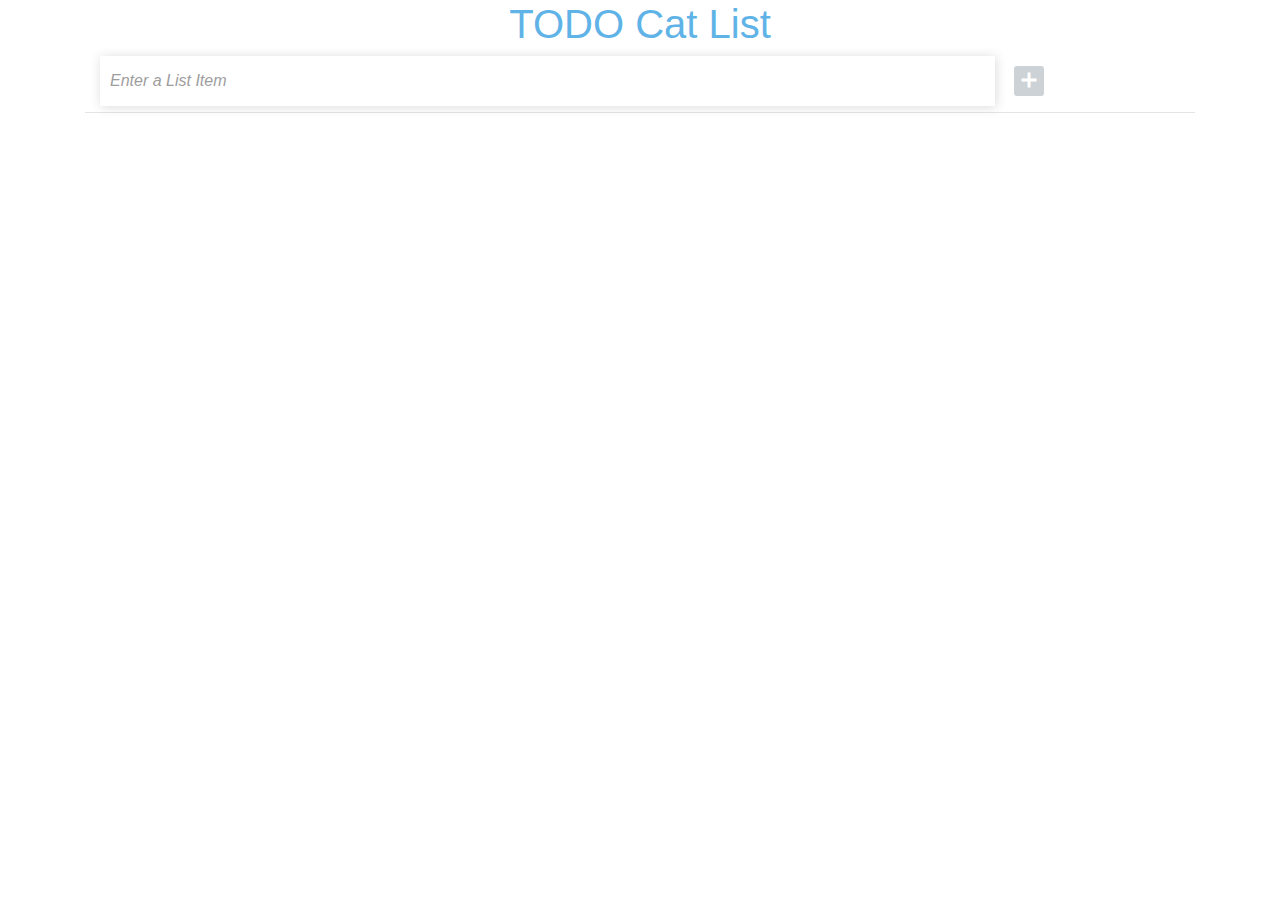
==== FL11_HW11/homework/index.html @ 8338e7c2 "HW11/ added" ====
<!DOCTYPE html>
<html lang="en">
<head>
  <meta charset="UTF-8">
  <title>Homework 11 - TODO Cat List</title>
  <link rel="stylesheet" href="./assets/material-icons/material-icons.css">
  <link rel="stylesheet" href="./assets/styles.css">
  <link rel="stylesheet" href="https://stackpath.bootstrapcdn.com/bootstrap/4.3.1/css/bootstrap.min.css" integrity="sha384-ggOyR0iXCbMQv3Xipma34MD+dH/1fQ784/j6cY/iJTQUOhcWr7x9JvoRxT2MZw1T" crossorigin="anonymous">
</head>
<body>
  <div id="root">
    <div class="container">
      <h1 class="text-center">TODO Cat List</h1>
  
      <div class="addingContainer">
        <div class="inputEl col-10">
          <input type="text" placeholder="Enter a List Item" id="todoTextInput" oninput="handlers.activateAddButton(event)">
        </div>
        <div class="add-btn--container col-1">
          <i class="material-icons add-btn" id = "add" onclick="handlers.addTodo(event)">add</i>
        </div>
      </div>

      <hr style="size: 4px; color: #E8F2FB;">
      <div class="row list-container">
        
          <ul id="todoList" class="col-12">
  
          </ul>
        
  
      </div>     
    </div>
  </div>

  <script src="./src/app.js"></script>
</body>
</html>
---- FL11_HW11/homework/assets/material-icons/material-icons.css ----
@font-face {
  font-family: 'Material Icons';
  font-style: normal;
  font-weight: 400;
  src: url(MaterialIcons-Regular.eot); /* For IE6-8 */
  src: local('Material Icons'),
       local('MaterialIcons-Regular'),
       url(MaterialIcons-Regular.woff2) format('woff2'),
       url(MaterialIcons-Regular.woff) format('woff'),
       url(MaterialIcons-Regular.ttf) format('truetype');
}

.material-icons {
  font-family: 'Material Icons';
  font-weight: normal;
  font-style: normal;
  font-size: 24px;  /* Preferred icon size */
  display: inline-block;
  line-height: 1;
  text-transform: none;
  letter-spacing: normal;
  word-wrap: normal;
  white-space: nowrap;
  direction: ltr;

  /* Support for all WebKit browsers. */
  -webkit-font-smoothing: antialiased;
  /* Support for Safari and Chrome. */
  text-rendering: optimizeLegibility;

  /* Support for Firefox. */
  -moz-osx-font-smoothing: grayscale;

  /* Support for IE. */
  font-feature-settings: 'liga';
}
---- FL11_HW11/homework/assets/styles.css ----
html,
body {
    font-family: Verdana, Geneva, Tahoma, sans-serif;
  margin: 0;
  height: 100%;
}

h1 {
  color: #5FB3E7 !important;
}

p {
  opacity: .3;
}

i {
    color: #5FB3E7;
}


.container h1 {
    text-align: center;
}

.addingContainer {
    width: 100%;
}

.inputEl {
    display: inline-block;
    width: 85%;
    height: 40px;
}

.add-btn--container {
    display: inline-block;
    position: relative;
    top: 6px;
    right: 15px;
}

#add {
    display: inline-block;
    font-weight: 800;
    display: inline-block;
   height: 30px;
    width: 30px;
    background-color: #CDD2D6;
    color: #fff;
    border-radius: 3px;
    text-align: center;
    line-height: 1.2;
}

.add-btn--active {
    background-color: #5FB3E7 !important;
}



#todoTextInput {
  display: inline;
  background-color: white;
  opacity: .7;
  box-shadow: 1px 1px 10px rgba(5, 5, 5, 0.2);
  height: 50px;
  width: 100%;
  padding: 10px;
  border: none;
  font-style: italic;
}

/* ul {
  display: flex;
  flex-direction: column;
  padding: 0;
  margin: 0;
} */

li {
  list-style-type: none !important;
  border-bottom: 1px solid rgba(5, 5, 5, 0.1);
  padding: 10px;
  background-color: white;
  box-shadow: 1px 1px 10px rgba(5, 5, 5, 0.2);
  min-width: inherit;
}

li a {
  float: right;
  padding-right: 10px;
  opacity: .3 !important;
  transition: .2s;
}

li a:hover {
  opacity: 1 !important;
}

input {
  border: none;
  border-bottom: 1px solid rgba(5, 5, 5, 0..01);
  background-color: inherit;
}

li input[type="text"] {
  padding: none;
  border: none;
  margin-left: 10px;
  transition: .5s;
}

.activeTextInput {
  box-shadow: 1px 1px 10px rgba(5, 5, 5, 0.1);
  padding: 10px !important;
}

input[type="text"] {
  background-color: inherit;
  border: none;
  border-bottom: 1px solid rgba(5, 5, 5, 0.01);
  padding: 0;
}

input:focus {
  outline: none;
}

input:checked+input[type="text"] {
  text-decoration: line-through;
  opacity: .5;
}

.btn {
  background-color: white !important;
  border-radius: 3px !important;
  padding: 0;
  box-shadow: 1px 1px 10px rgba(5, 5, 5, 0.2);
 font-weight: 900;
  
  opacity: 0.5;
}

.delete {
    float: right;
}

.hidden {
  display: none !important;
  background-color: red !important;
}
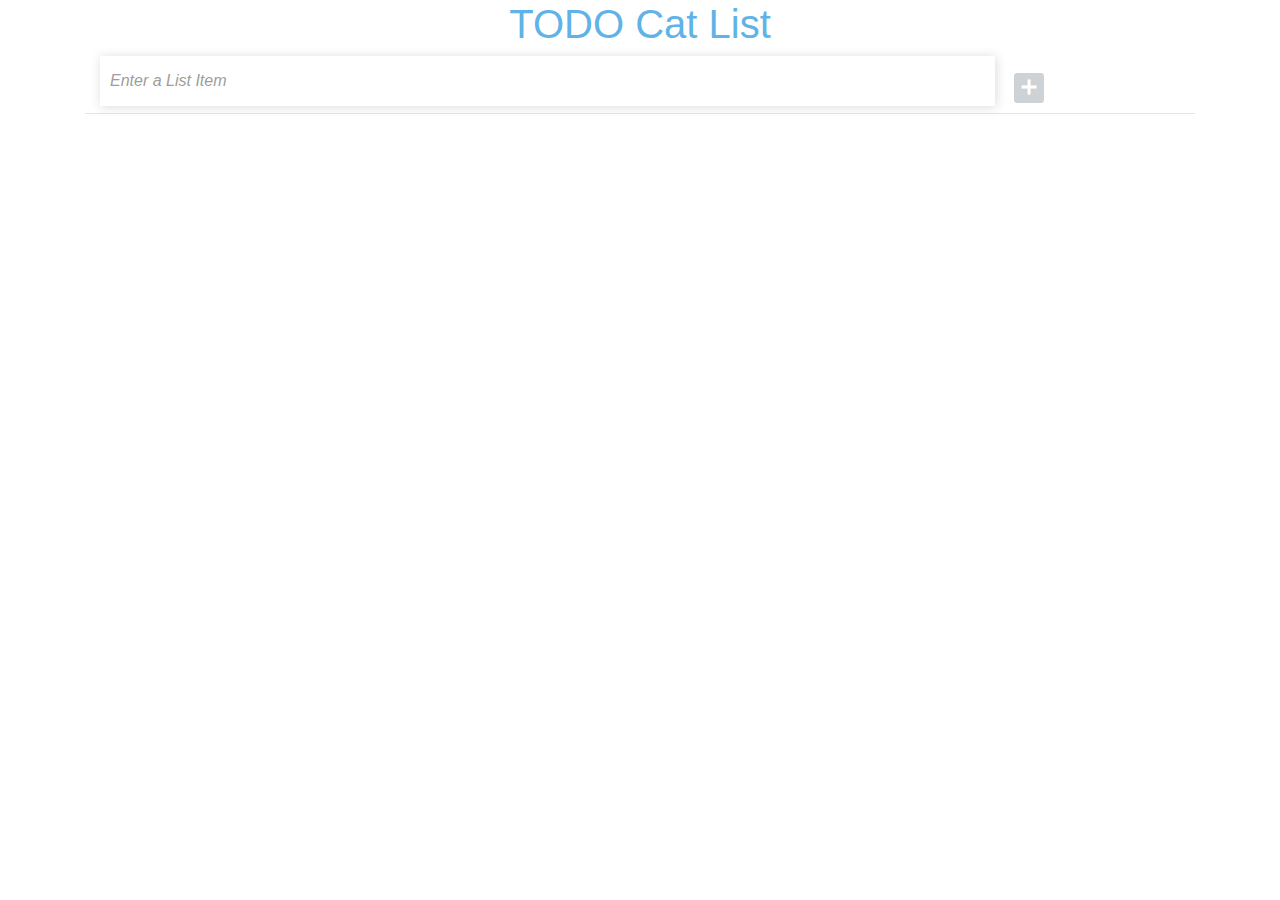
==== commit cdc31250: "HW11/ css & html validation done" ====
--- a/FL11_HW11/homework/index.html
+++ b/FL11_HW11/homework/index.html
@@ -21,7 +21,7 @@
         </div>
       </div>
 
-      <hr style="size: 4px; color: #E8F2FB;">
+      <hr>
       <div class="row list-container">
         
           <ul id="todoList" class="col-12">
--- a/FL11_HW11/homework/assets/styles.css
+++ b/FL11_HW11/homework/assets/styles.css
@@ -15,6 +15,7 @@
 
 i {
     color: #5FB3E7;
+    vertical-align: middle;
 }
 
 
@@ -70,13 +71,6 @@
   font-style: italic;
 }
 
-/* ul {
-  display: flex;
-  flex-direction: column;
-  padding: 0;
-  margin: 0;
-} */
-
 li {
   list-style-type: none !important;
   border-bottom: 1px solid rgba(5, 5, 5, 0.1);
@@ -99,12 +93,12 @@
 
 input {
   border: none;
-  border-bottom: 1px solid rgba(5, 5, 5, 0..01);
+  border-bottom: 1px solid rgba(5, 5, 5, 0.01);
   background-color: inherit;
 }
 
 li input[type="text"] {
-  padding: none;
+  padding: 0;
   border: none;
   margin-left: 10px;
   transition: .5s;
@@ -112,7 +106,11 @@
 
 .activeTextInput {
   box-shadow: 1px 1px 10px rgba(5, 5, 5, 0.1);
-  padding: 10px !important;
+  height: 25px;
+}
+
+hr {
+  color: #E8F2FB;
 }
 
 input[type="text"] {
